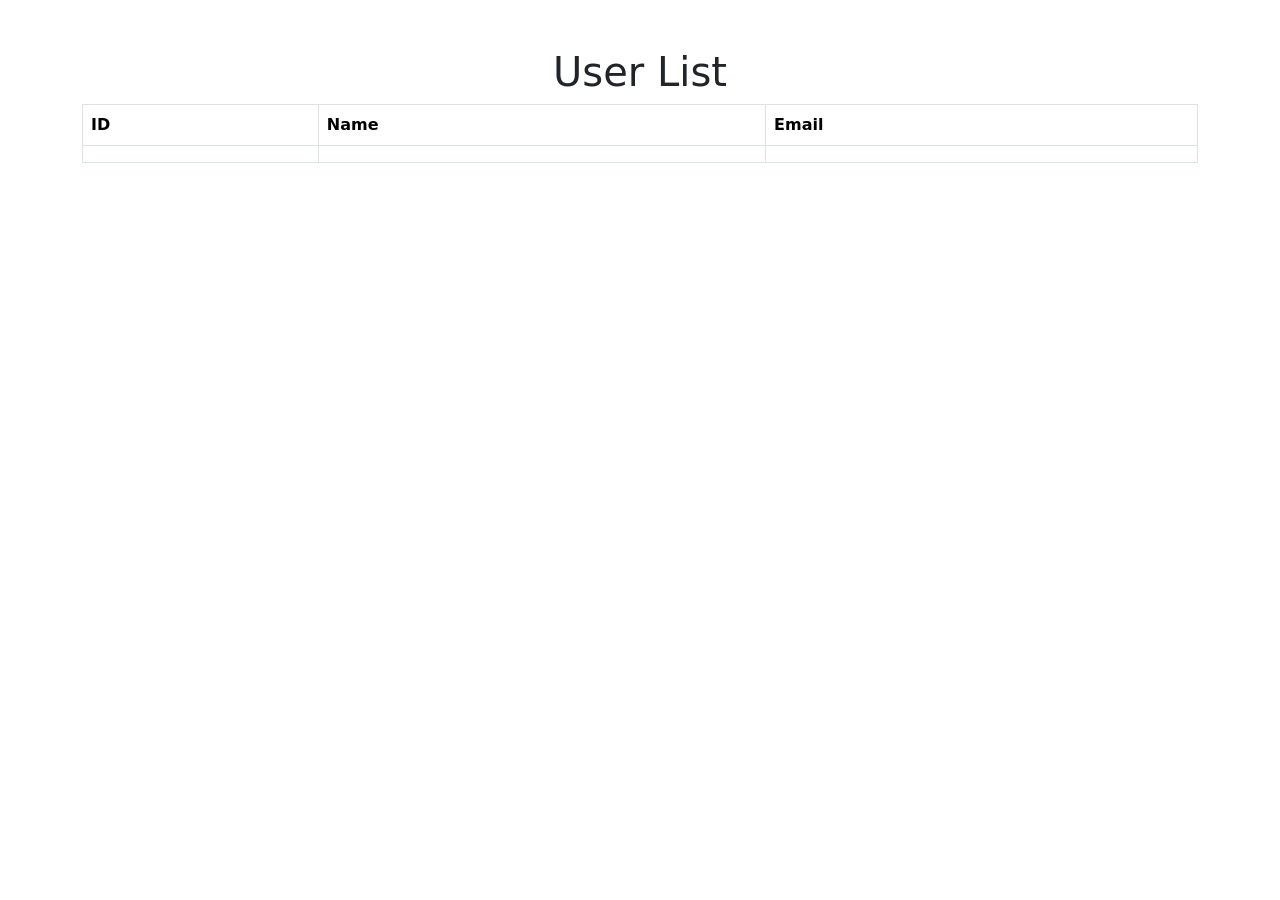
==== src/main/resources/templates/user_list.html @ e9de0fb9 "complete index, connect to userlist db" ====
<!DOCTYPE html>
<html lang="en">
<head>
    <meta charset="UTF-8">
    <meta name="viewport" content="width=device-width, initial-scale=1.0">
    <title>User List</title>
    <link href="https://cdn.jsdelivr.net/npm/bootstrap@5.3.0-alpha1/dist/css/bootstrap.min.css" rel="stylesheet">
</head>
<body>
    <div class="container mt-5">
        <h1 class="text-center">User List</h1>
        <table class="table table-bordered">
            <thead>
                <tr>
                    <th>ID</th>
                    <th>Name</th>
                    <th>Email</th>
                </tr>
            </thead>
            <tbody>
                <!-- 사용자 목록 출력 -->
                <tr th:each="user : ${users}">
                    <td th:text="${user.id}"></td>
                    <td th:text="${user.name}"></td>
                    <td th:text="${user.email}"></td>
                </tr>
            </tbody>
        </table>
    </div>
    
    <script src="https://cdn.jsdelivr.net/npm/bootstrap@5.3.0-alpha1/dist/js/bootstrap.bundle.min.js"></script>
</body>
</html>
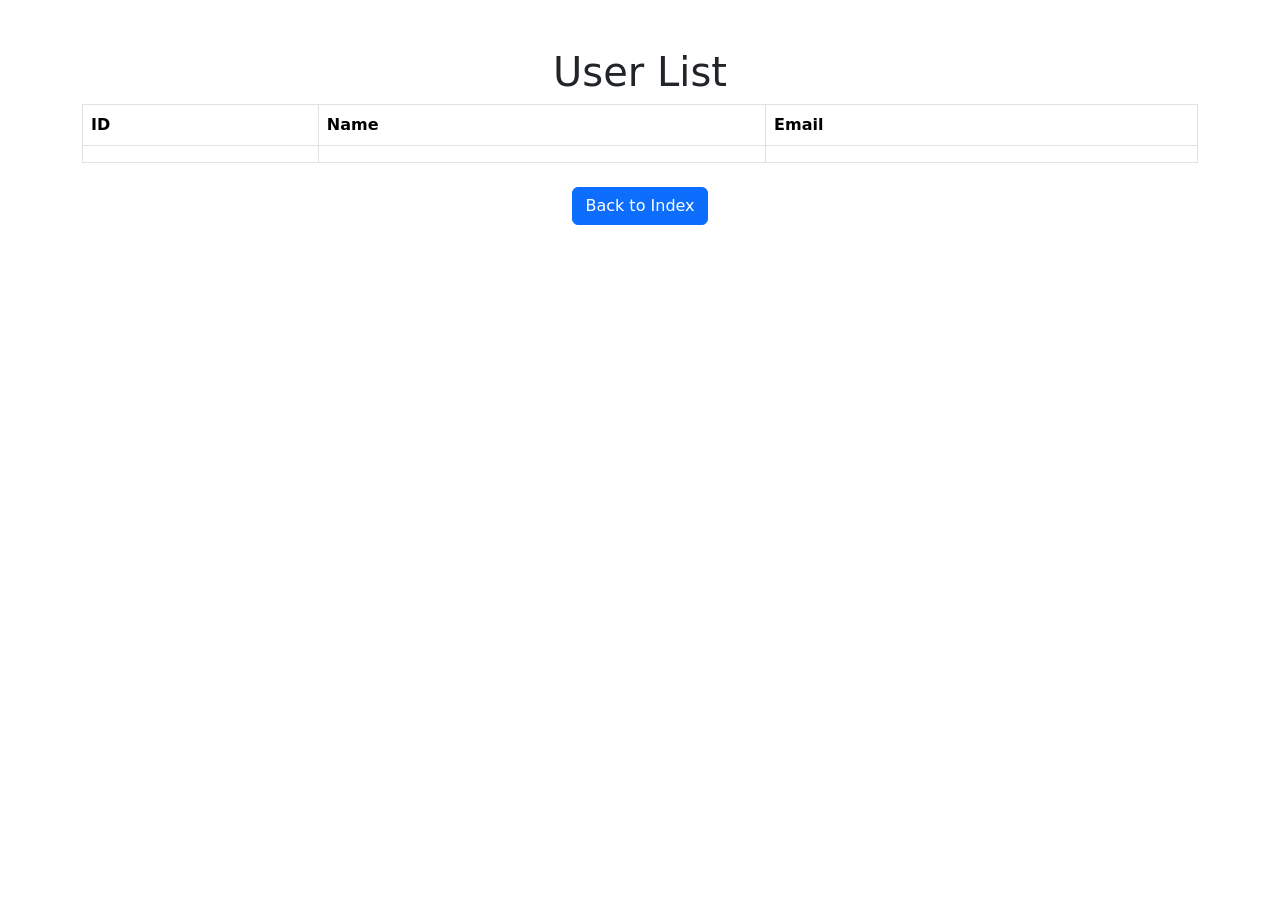
==== commit 51dee487: "modify index.html, user_list.html, show userlist" ====
--- a/src/main/resources/templates/user_list.html
+++ b/src/main/resources/templates/user_list.html
@@ -26,8 +26,13 @@
                 </tr>
             </tbody>
         </table>
+
+        <div class="text-center mt-4">
+            <a href="/" class="btn btn-primary">Back to Index</a>
+        </div>
+
     </div>
-    
+
     <script src="https://cdn.jsdelivr.net/npm/bootstrap@5.3.0-alpha1/dist/js/bootstrap.bundle.min.js"></script>
 </body>
 </html>
